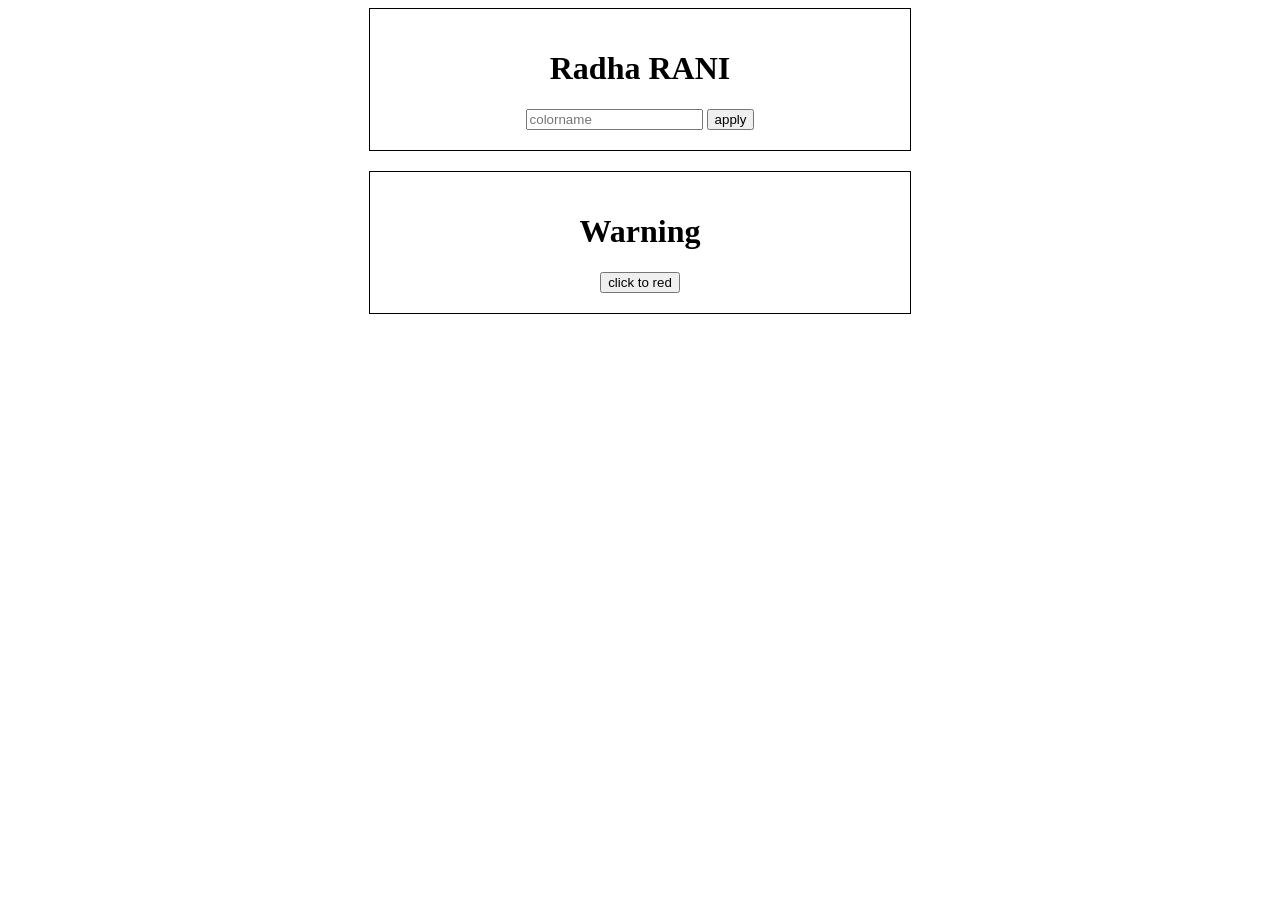
==== 4/index.html @ b7c2b601 "4 day practice complete" ====
<!DOCTYPE html>
<html lang="en">

<head>
    <meta charset="UTF-8">
    <meta name="viewport" content="width=device-width, initial-scale=1.0">
    <title>Document</title>
</head>

<body>
    <center>
        <div style=" width: 500px ;border: 1px solid black; padding: 20px;">
            <h1 id="firstText">Radha RANI</h1> <input placeholder="colorname" type="text" id="colorInput">
            <button id="cApplyBtn">
                apply</button>
        </div>

        <div style=" margin-top: 20px; width: 500px ;border: 1px solid black; padding: 20px;">
            <h1 id="text2">Warning</h1>
            <button id="redApplyBtn">
                click to red</button>
        </div>

    </center>

    <script>
        var cApplyBtn = document.getElementById("cApplyBtn");
        cApplyBtn.onclick = function () {
            var colorInput = document.getElementById("colorInput").value;
            var firstText = document.getElementById("firstText");
            firstText.style.color = colorInput;
        }

        var cApplyBtn = document.getElementById("redApplyBtn");
        cApplyBtn.onclick = function () {

            var firstText = document.getElementById("text2");
            firstText.style.color = "red";
        }
    </script>
</body>

</html>
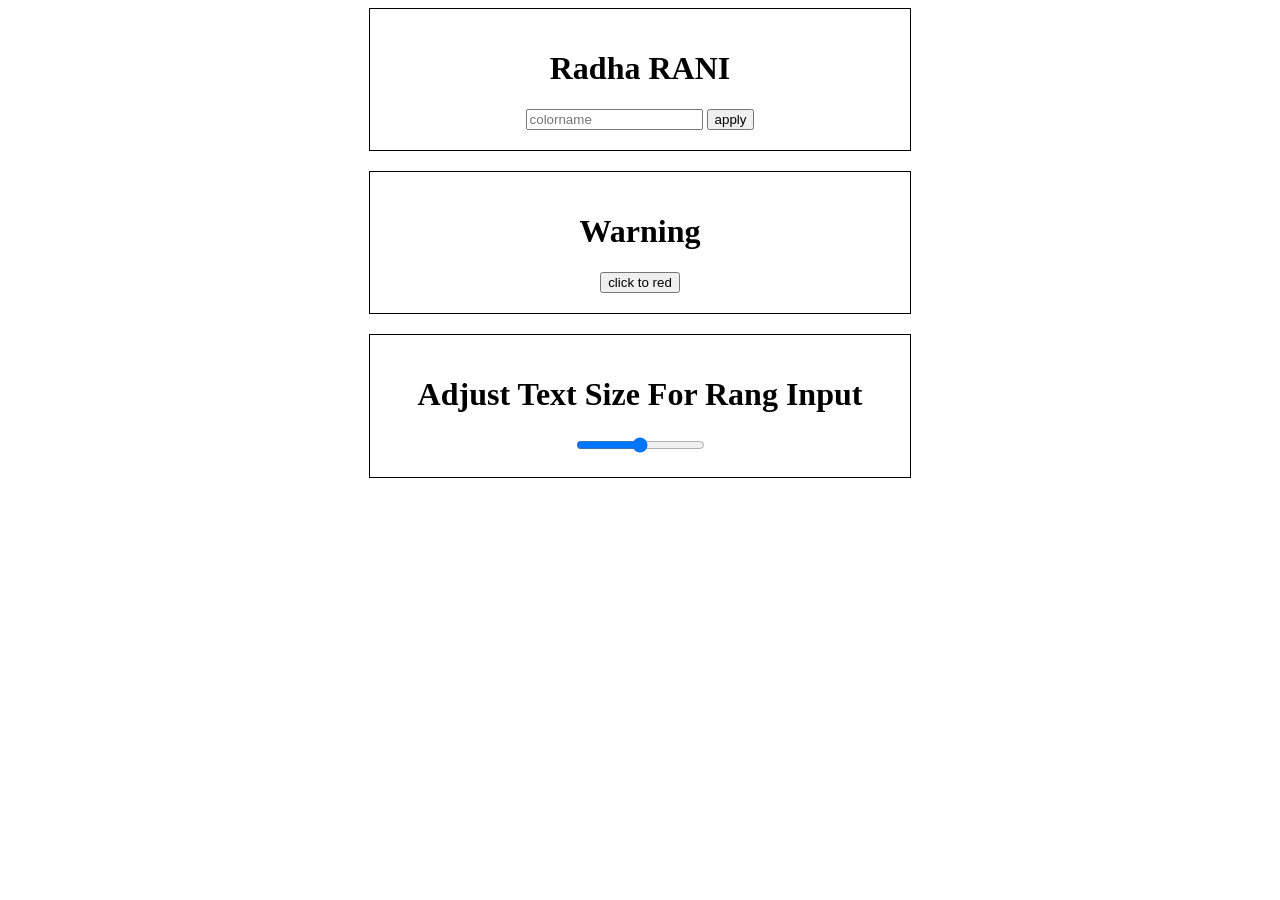
==== commit b096cd20: "day-4 practice complete" ====
--- a/4/index.html
+++ b/4/index.html
@@ -21,6 +21,12 @@
                 click to red</button>
         </div>
 
+        <div style=" margin-top: 20px; width: 500px ;border: 1px solid black; padding: 20px;">
+            <h1 id="text3">Adjust Text Size For Rang Input</h1>
+            <input type="range" min="0" max="100" id="sizinput" oninput="changesize()">
+
+        </div>
+
     </center>
 
     <script>
@@ -34,8 +40,15 @@
         var cApplyBtn = document.getElementById("redApplyBtn");
         cApplyBtn.onclick = function () {
 
-            var firstText = document.getElementById("text2");
+
             firstText.style.color = "red";
+        }
+
+        function changesize() {
+            var sizinput = document.getElementById("sizinput").value;
+            var firstText = document.getElementById("text3");
+            firstText.style.fontSize = sizinput + "px";
+
         }
     </script>
 </body>
